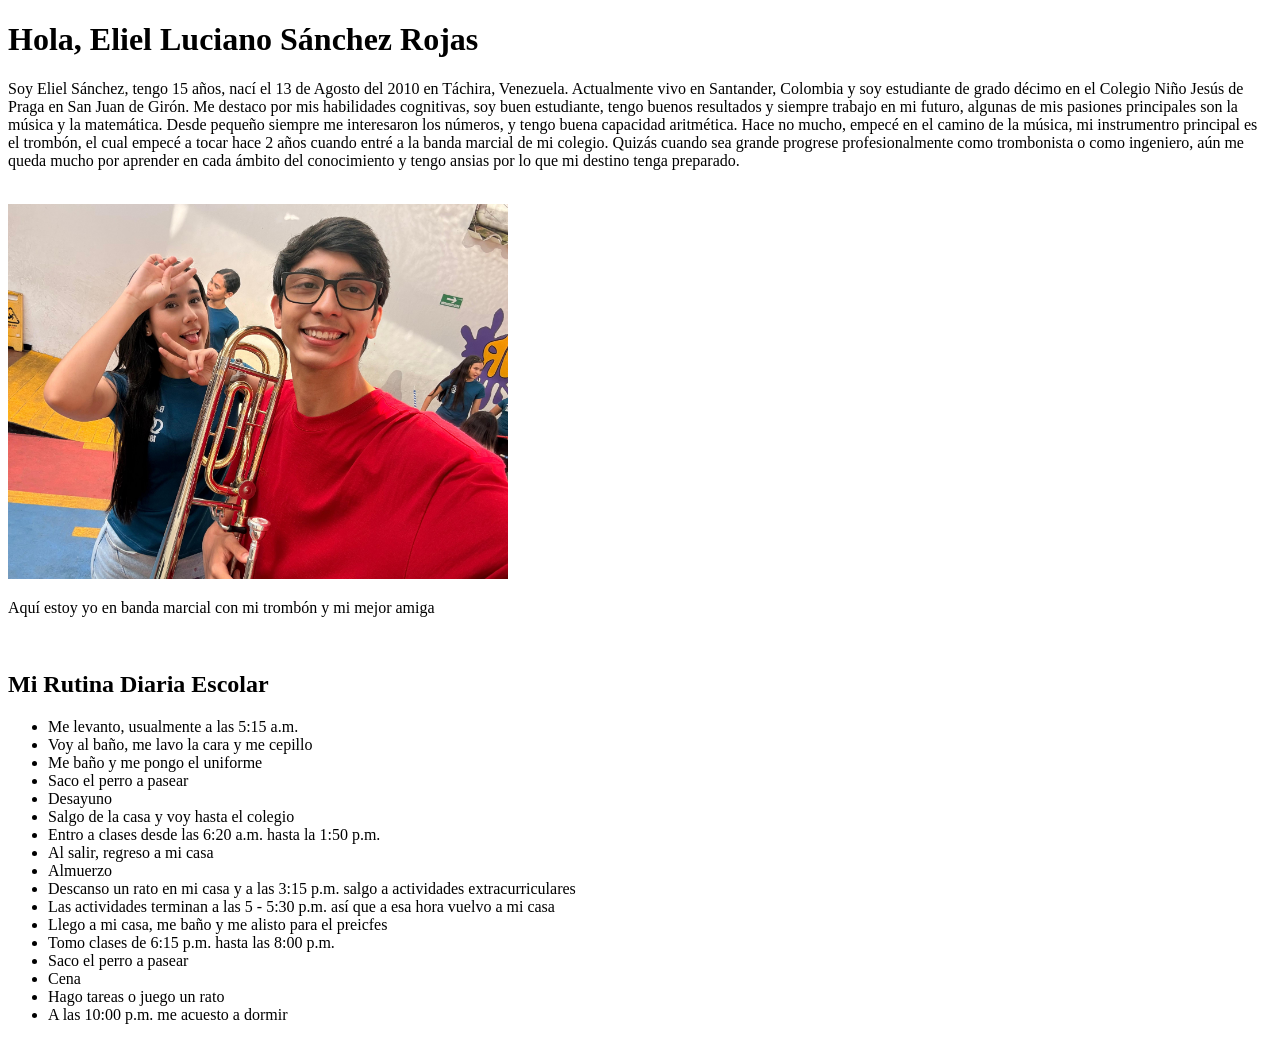
==== Presentación.html @ 5f885cff "Creé el html de introducción y presentación" ====
<!DOCTYPE html>
<html lang="en">
<head>
    <meta charset="UTF-8">
    <meta name="viewport" content="width=device-width, initial-scale=1.0">
    <title>Eliel Sánchez</title>
</head>
<body>
    <!-- hacer un h1 que diga Hola Eliel Luciano Sánchez Rojas, un párrafo con una presentación completa, una imagen mía y una lista no ordenada de mi rutina diara (explícita) -->
     <h1>Hola, Eliel Luciano Sánchez Rojas</h1>
     <p>Soy Eliel Sánchez, tengo 15 años, nací el 13 de Agosto del 2010 en Táchira, Venezuela. Actualmente vivo en Santander, Colombia y soy estudiante de grado décimo en el Colegio Niño Jesús de Praga en San Juan de Girón. 
        Me destaco por mis habilidades cognitivas, soy buen estudiante, tengo buenos resultados y siempre trabajo en mi futuro, algunas de mis pasiones principales son la música y la matemática.
        Desde pequeño siempre me interesaron los números, y tengo buena capacidad aritmética. Hace no mucho, empecé en el camino de la música, mi instrumentro principal es el trombón, el cual empecé a tocar hace 2 años cuando entré a la banda marcial de mi colegio.
        Quizás cuando sea grande progrese profesionalmente como trombonista o como ingeniero, aún me queda mucho por aprender en cada ámbito del conocimiento y tengo ansias por lo que mi destino tenga preparado.
     </p>
     <br>
     <img src="imágenes/512a2b88-24e3-45bc-9e65-6e0edf793e11.jpeg" alt="error" width="500px">
     <p>Aquí estoy yo en banda marcial con mi trombón y mi mejor amiga</p>
     <br>
     <h2>Mi Rutina Diaria Escolar</h2>
     <ul>
        <li>Me levanto, usualmente a las 5:15 a.m.</li>
        <li>Voy al baño, me lavo la cara y me cepillo</li>
        <li>Me baño y me pongo el uniforme</li>
        <li>Saco el perro a pasear</li>
        <li>Desayuno</li>
        <li>Salgo de la casa y voy hasta el colegio</li>
        <li>Entro a clases desde las 6:20 a.m. hasta la 1:50 p.m.</li>
        <li>Al salir, regreso a mi casa</li>
        <li>Almuerzo</li>
        <li>Descanso un rato en mi casa y a las 3:15 p.m. salgo a actividades extracurriculares</li>
        <li>Las actividades terminan a las 5 - 5:30 p.m. así que a esa hora vuelvo a mi casa</li>
        <li>Llego a mi casa, me baño y me alisto para el preicfes</li>
        <li>Tomo clases de 6:15 p.m. hasta las 8:00 p.m.</li>
        <li>Saco el perro a pasear</li>
        <li>Cena</li>
        <li>Hago tareas o juego un rato</li>
        <li>A las 10:00 p.m. me acuesto a dormir</li>


     </ul>
</body>
</html>
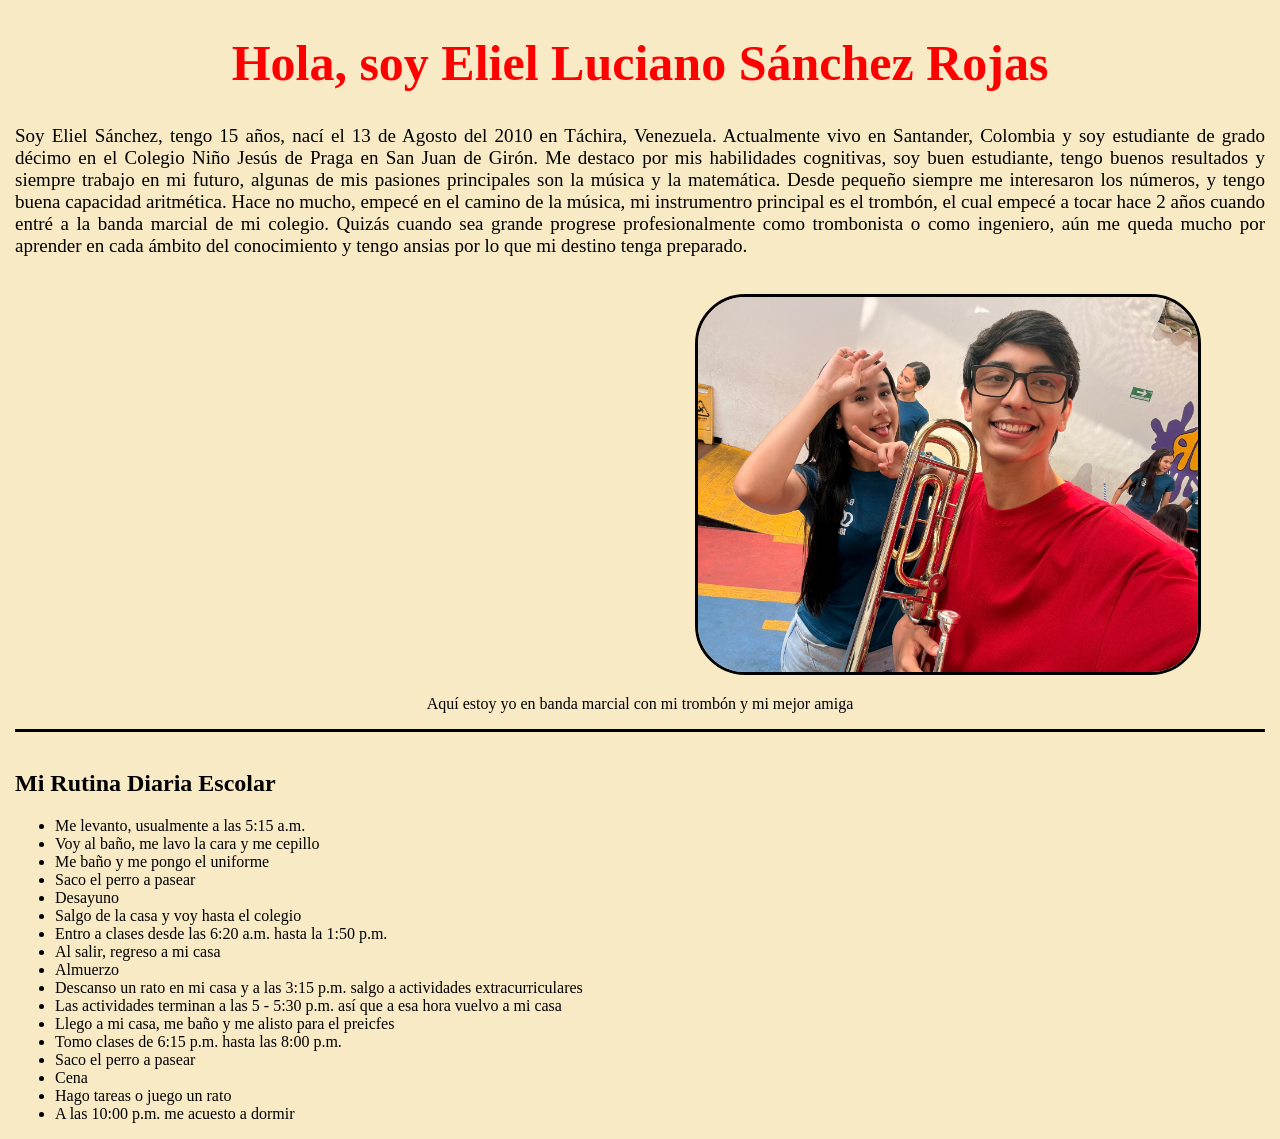
==== commit f6196263: "Mejoré las páginas al usar css" ====
--- a/Presentación.html
+++ b/Presentación.html
@@ -4,18 +4,21 @@
     <meta charset="UTF-8">
     <meta name="viewport" content="width=device-width, initial-scale=1.0">
     <title>Eliel Sánchez</title>
+    <link rel="stylesheet" href="presentación.css">
 </head>
 <body>
+   
     <!-- hacer un h1 que diga Hola Eliel Luciano Sánchez Rojas, un párrafo con una presentación completa, una imagen mía y una lista no ordenada de mi rutina diara (explícita) -->
-     <h1>Hola, Eliel Luciano Sánchez Rojas</h1>
-     <p>Soy Eliel Sánchez, tengo 15 años, nací el 13 de Agosto del 2010 en Táchira, Venezuela. Actualmente vivo en Santander, Colombia y soy estudiante de grado décimo en el Colegio Niño Jesús de Praga en San Juan de Girón. 
+     <h1>Hola, soy Eliel Luciano Sánchez Rojas</h1>
+     <div id="parrafo1"><p> Soy Eliel Sánchez, tengo 15 años, nací el 13 de Agosto del 2010 en Táchira, Venezuela. Actualmente vivo en Santander, Colombia y soy estudiante de grado décimo en el Colegio Niño Jesús de Praga en San Juan de Girón. 
         Me destaco por mis habilidades cognitivas, soy buen estudiante, tengo buenos resultados y siempre trabajo en mi futuro, algunas de mis pasiones principales son la música y la matemática.
         Desde pequeño siempre me interesaron los números, y tengo buena capacidad aritmética. Hace no mucho, empecé en el camino de la música, mi instrumentro principal es el trombón, el cual empecé a tocar hace 2 años cuando entré a la banda marcial de mi colegio.
         Quizás cuando sea grande progrese profesionalmente como trombonista o como ingeniero, aún me queda mucho por aprender en cada ámbito del conocimiento y tengo ansias por lo que mi destino tenga preparado.
-     </p>
+     </p></div>
      <br>
      <img src="imágenes/512a2b88-24e3-45bc-9e65-6e0edf793e11.jpeg" alt="error" width="500px">
-     <p>Aquí estoy yo en banda marcial con mi trombón y mi mejor amiga</p>
+     <div id="parrafo2"><p>Aquí estoy yo en banda marcial con mi trombón y mi mejor amiga</p>
+     </div>
      <br>
      <h2>Mi Rutina Diaria Escolar</h2>
      <ul>
@@ -36,8 +39,6 @@
         <li>Cena</li>
         <li>Hago tareas o juego un rato</li>
         <li>A las 10:00 p.m. me acuesto a dormir</li>
-
-
      </ul>
 </body>
 </html>
--- a/presentación.css
+++ b/presentación.css
@@ -0,0 +1,31 @@
+h1{
+    color: red;
+    font-size: 50px;
+    text-align: center;
+    
+}
+
+img{
+    border-radius: 50px;
+    position: relative;
+    left: 680px;
+    border: black, solid;
+    
+}
+
+#parrafo1{
+    font-size: 19px;
+    text-align: justify;
+    
+    
+}
+
+#parrafo2{
+    text-align: center;
+    border-bottom: 3px black solid;
+}
+
+body{
+    background-color: rgb(249, 234, 198);
+    margin: 15px;
+}
